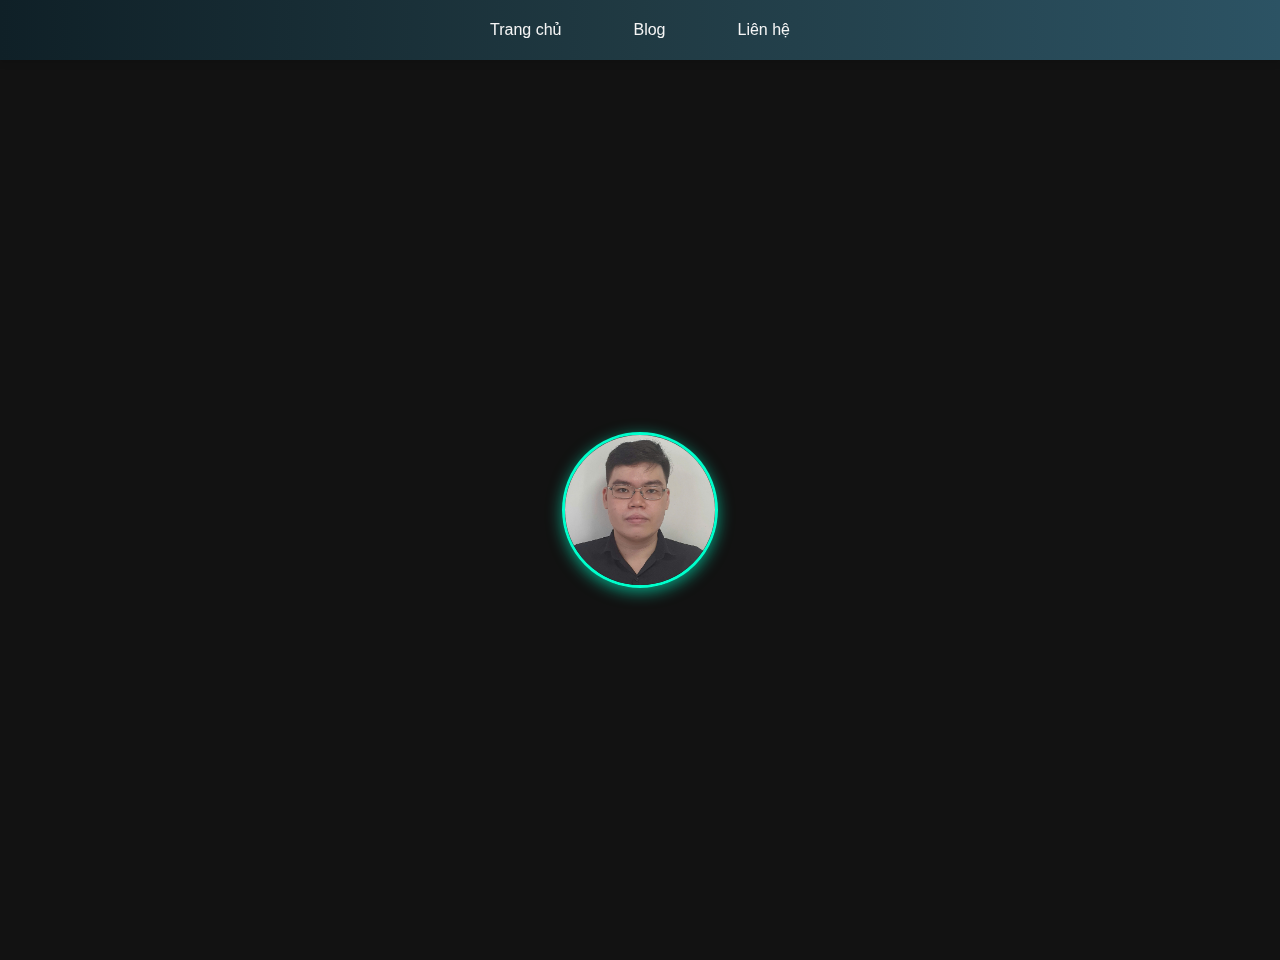
==== index.html @ c4660550 "Blog" ====
<!DOCTYPE html>
<html lang="en">
<head>
    <meta charset="UTF-8">
    <meta name="viewport" content="width=device-width, initial-scale=1.0">
    <title>Personal Blog</title>
    <link rel="stylesheet" href="blog.css">
    <link rel="stylesheet" href="home.css">
    <link rel="stylesheet" href="https://cdnjs.cloudflare.com/ajax/libs/font-awesome/5.15.4/css/all.min.css">

</head>
<body>
    <div class="navbar">
        <a href="#home">Trang chủ</a>
        <a href="#blog">Blog</a>
        <a href="#contact">Liên hệ</a>
    </div>


    <div id="home" class="home">
        <img src="image/avatar.jpg" alt="Your Photo">
        <div class="typewriter">
            <h1>Xin chào! Tên tôi là Phạm Đỗ Phúc</h1>
        </div>
        <div class="info">
            <p>Tôi hiện tại đang là sinh viên năm 4 của Trường Đại Học Công Nghệ TP.HCM.</p>
            <p>Hiện tại tôi đang học chuyên ngành công nghệ thông phần mềm.</p>
            <p>Tôi có sở thích là đọc tiểu thuyết, truyện tranh, chia sẻ những gì mình biết và được học.</p>
            <p>Đây là trang Blog của tôi, tôi sẽ chia sẻ cho mọi người biết về những gì tôi đã được học trên Cisco.</p>
        </div>
    </div>
    
    


    <div id="blog" class="blog-grid" style="display: none;">
        <a href="post/post1.html" class="blog-post">
            <h2>Giới Thiệu Ngôn Ngữ Lập Trình Java</h2>
            <p>Java là một trong những ngôn ngữ lập trình phổ biến nhất thế giới.</p>
        </a>
        <a href="post/post2.html" class="blog-post">
            <h2>Tại Sao Nên Học ngôn ngữ Java?</h2>
            <p>Java được coi là một ngôn ngữ “điểm khởi đầu” lý tưởng cho sinh viên CNTT.</p>
        </a>
        <a href="post/post3.html" class="blog-post">
            <h2>Tính Đa Nền Tảng Của Java</h2>
            <p>khả năng chạy trên nhiều nền tảng khác nhau.</p>
        </a>
        <a href="post/post4.html" class="blog-post">
            <h2>Java Và Khái Niệm OOP</h2>
            <p>khái niệm về hướng đối tượng (OOP) trong Java.</p>
        </a>
        <a href="post/post5.html" class="blog-post">
            <h2>Đoạn Code Ưa Thích Khi Mới Học Java</h2>
            <p>Một trong những đoạn code đầu tiên mình yêu thích khi học Java trên Cisco.</p>
        </a>
        <a href="post/post6.html" class="blog-post">
            <h2>Đoạn Code Đặc Biệt</h2>
            <p>Chương Trình Kiểm Tra Số Nguyên Tố.</p>
        </a>
        <a href="post/post7.html" class="blog-post">
            <h2>Giới Thiệu Ngôn Ngữ JavaScript</h2>
            <p>JavaScript là ngôn ngữ lập trình phía client được sử dụng rộng rãi nhất hiện nay.</p>
        </a>
        <a href="post/post8.html" class="blog-post">
            <h2>JavaScript Trong Cuộc Sống Hàng Ngày</h2>
            <p>JavaScript là một phần không thể thiếu của cuộc sống số.</p>
        </a>
        <a href="post/post9.html" class="blog-post">
            <h2>Đoạn Code Đầu Tiên Khi Học JavaScript</h2>
            <p>Tạo một bộ đếm thời gian.</p>
        </a>
    </div>
    

 
    <div id="contact" class="contact-section" style="display: none;">
        <h1>Liên hệ</h1>
        <div class="contact-details">
            <p><i class="fas fa-envelope"></i> Email: <a href="mailto:phamdophuc12345@gmail.com">phamdophuc12345@gmail.com</a></p>
            <p><i class="fas fa-phone-alt"></i> Số điện thoại: <a href="tel:0901287624">0901-287-624</a></p>
            <p><i class="fas fa-map-marker-alt"></i> Địa chỉ: 861/72/11, Trần Xuân Soạn, Tân Hưng, Quận 7, TP.HCM, Việt Nam</p>
        </div>
    
        <div class="social-links">
            <h2>Theo dõi tôi:</h2>
            <a href="https://www.facebook.com/PhamDoPhuc" target="_blank" class="social-icon"><i class="fab fa-facebook-f"></i></a>
            <a href="https://www.instagram.com/phamdophuc/" target="_blank" class="social-icon"><i class="fab fa-instagram"></i></a>
        </div>
    </div>
    

    <script>
        const navbarLinks = document.querySelectorAll('.navbar a');
        const sections = document.querySelectorAll('div[id]');

        navbarLinks.forEach(link => {
            link.addEventListener('click', function(event) {
                event.preventDefault();
                const targetId = this.getAttribute('href').substring(1);

                sections.forEach(section => {
                    section.style.display = section.id === targetId ? 'block' : 'none';
                });
            });
        });
    </script>
    <script>
        document.addEventListener("DOMContentLoaded", function () {
        const home = document.querySelector(".home");
        const typewriter = document.querySelector(".typewriter h1");
        const info = document.querySelector(".info");

        // Sau khi hoàn tất hiệu ứng gõ chữ, thực hiện chuyển động
        typewriter.addEventListener("animationend", function () {
            home.classList.add("animate"); // Di chuyển ảnh và h1
            setTimeout(() => {
                home.classList.add("show-info"); // Hiển thị div.info
            }, 1000); // Đợi 1 giây sau khi di chuyển xong
        });
    });
    </script>

</body>
</html>
---- blog.css ----
body {
    margin: 0;
    padding: 0;
    font-family: 'Segoe UI', Tahoma, Geneva, Verdana, sans-serif;
    background-color: #121212;
    color: #f5f5f5;
}


.navbar {
    display: flex;
    justify-content: center;
    background: linear-gradient(90deg, #0f2027, #203a43, #2c5364);
    padding: 10px 0;
    position: sticky;
    top: 0;
    z-index: 100;
    box-shadow: 0 4px 6px rgba(0, 0, 0, 0.1);
}

.navbar a {
    color: #f5f5f5;
    text-decoration: none;
    margin: 0 15px;
    padding: 10px 20px;
    font-size: 16px;
    transition: all 0.3s ease-in-out;
    border: 1px solid transparent;
}

.navbar a:hover {
    color: #00ffcc;
    border: 1px solid #00ffcc;
    border-radius: 5px;
}



.blog-grid {
    display: grid;
    grid-template-columns: repeat(auto-fit, minmax(250px, 1fr));
    gap: 20px;
    padding: 20px;
}

.blog-post {
    display: block;
    text-decoration: none;
    background: linear-gradient(135deg, #1a1a2e, #16213e);
    padding: 20px;
    border-radius: 12px;
    border: 2px solid transparent;
    transition: transform 0.4s ease, border-color 0.4s ease, background-position 1.5s ease;
    color: #ffffff;
    position: relative;
    background-size: 200%;
    overflow: hidden;
}

.blog-post:hover {
    transform: scale(1.05); 
    border-color: #64ffda; 
    background-position: right center; /* Hiệu ứng gradient di chuyển */
}

.blog-post h2 {
    margin: 0 0 15px;
    font-size: 1.5rem;
    color: #00ffaa;
    position: relative;
    transition: color 0.4s ease, transform 0.4s ease;
}

.blog-post h2:hover {
    transform: translateX(10px); /* Tiêu đề di chuyển nhẹ */
    color: #64ffda; 
}

.blog-post p {
    margin: 0;
    font-size: 1rem;
    color: #b3b3cc;
    transition: opacity 0.4s ease, transform 0.4s ease;
}

.blog-post:hover p {
    transform: translateY(-5px); 
    opacity: 0.9; 
}

/* Thêm hiệu ứng viền phát sáng */
.blog-post::before {
    content: '';
    position: absolute;
    top: 0;
    left: 0;
    width: 100%;
    height: 100%;
    border-radius: 12px;
    border: 2px solid rgba(100, 255, 218, 0.5);
    opacity: 0;
    transition: opacity 0.4s ease;
    pointer-events: none;
}

.blog-post:hover::before {
    opacity: 1;
}

/* Hiệu ứng gradient động */
@keyframes gradientAnimation {
    0% {
        background-position: left center;
    }
    50% {
        background-position: right center;
    }
    100% {
        background-position: left center;
    }
}

.blog-post {
    animation: gradientAnimation 6s infinite linear;
}


#contact {
    padding: 50px;
    text-align: center;
    background: linear-gradient(145deg, #2c5364, #0f2027);
}

#contact h1 {
    font-size: 2rem;
    color: #00ffcc;
    margin-bottom: 20px;
}

#contact p {
    color: #cccccc;
    font-size: 1.1rem;
    margin: 10px 0;
    line-height: 1.6;
}

.contact-section {
    padding: 50px 20px;
    max-width: 800px;
    margin: 50px auto;
    background: linear-gradient(145deg, #1e1e2f, #272740);
    border-radius: 15px;
    color: #f5f5f5;
    box-shadow: 0 4px 10px rgba(0, 0, 0, 0.5);
    text-align: center;
}

.contact-section h1 {
    font-size: 2rem;
    color: #00ffcc;
    margin-bottom: 30px;
    text-shadow: 2px 2px 8px rgba(0, 255, 204, 0.5);
}

.contact-details p {
    margin: 15px 0;
    font-size: 1.2rem;
    color: #cccccc;
    line-height: 1.6;
}

.contact-details a {
    color: #00ffcc;
    text-decoration: none;
}

.contact-details i {
    color: #00ffcc;
    margin-right: 10px;
}

.social-links {
    margin-top: 30px;
}

.social-links h2 {
    margin-bottom: 15px;
    color: #cccccc;
}

.social-links a {
    display: inline-block;
    margin: 0 10px;
    color: #f5f5f5;
    font-size: 1.5rem;
    transition: transform 0.3s ease, color 0.3s ease;
}

.social-links a:hover {
    transform: scale(1.2);
    color: #00ffcc;
}



@keyframes fadeIn {
    from {
        opacity: 0;
        transform: translateY(20px);
    }
    to {
        opacity: 1;
        transform: translateY(0);
    }
}



.blog-post, #contact {
    animation: fadeIn 1s ease-in-out;
}
---- home.css ----
.home {
    display: flex;
    flex-direction: column;
    align-items: center;
    justify-content: center;
    height: 100vh;
    text-align: center;
    background: url('background.jpg') no-repeat center center/cover;
    position: relative;
}

.home img {
    width: 150px;
    height: 150px;
    border-radius: 50%;
    border: 3px solid #00ffcc;
    box-shadow: 0 4px 15px rgba(0, 255, 204, 0.6);
    transition: transform 0.3s ease, left 1s ease-in-out;
    position: absolute;
    left: 50%;
    transform: translateX(-50%);
}

.home h1 {
    font-size: 2.5rem;
    margin-top: 20px;
    text-shadow: 2px 2px 10px rgba(0, 255, 204, 0.5);
    transition: transform 1s ease-in-out, left 1s ease-in-out;
    position: absolute;
    top: 200px;
    left: 50%;
    transform: translateX(-50%);
}

/* Vị trí ảnh và h1 sau khi chuyển động */
.home.animate img,
.home.animate h1 {
    left: 20%;
    transform: translateX(0);
}

.info {
    background: linear-gradient(135deg, rgba(0, 255, 204, 0.8), rgba(0, 255, 170, 0.5)); /* Nền gradient */
    color: #ffffff; /* Màu chữ trắng */
    border-radius: 15px; /* Bo góc */
    padding: 20px 30px; /* Khoảng cách bên trong */
    box-shadow: 0 10px 30px rgba(0, 255, 204, 0.5), 0 5px 15px rgba(0, 255, 170, 0.4); /* Hiệu ứng đổ bóng */
    max-width: 600px; /* Độ rộng tối đa */
    margin: 30px auto; /* Căn giữa */
    text-align: justify; /* Canh đều nội dung */
    line-height: 1.8; /* Khoảng cách dòng thoáng hơn */
    font-family: "Roboto", sans-serif; /* Font chữ hiện đại */
    font-size: 1.1rem; /* Kích thước chữ */
    backdrop-filter: blur(10px); /* Hiệu ứng mờ nền phía sau */
    opacity: 0; /* Ẩn ban đầu */
    transform: translateY(30px); /* Vị trí ban đầu thấp hơn */
    transition: opacity 1s ease, transform 1s ease; /* Hiệu ứng hiển thị mượt */
}

/* Hiển thị với hiệu ứng */
.show-info .info {
    opacity: 1;
    transform: translateY(0);
}

/* Tương tác khi hover */
.info:hover {
    transform: scale(1.05); /* Phóng to nhẹ */
    transition: transform 0.3s ease, box-shadow 0.3s ease;
    box-shadow: 0 15px 40px rgba(0, 255, 204, 0.7), 0 10px 20px rgba(0, 255, 170, 0.5);
}

/* Tăng hiệu ứng động cho đoạn văn */
.info p {
    margin-bottom: 15px; /* Khoảng cách giữa các đoạn văn */
    font-size: 1.1rem; /* Kích thước chữ */
    color: #ffffff; /* Màu chữ */
    text-shadow: 0 0 5px rgba(0, 255, 204, 0.8); /* Hiệu ứng ánh sáng cho chữ */
    transition: color 0.3s ease, text-shadow 0.3s ease;
}

/* Hiệu ứng khi hover đoạn văn */
.info p:hover {
    color: #00ffaa;
    text-shadow: 0 0 10px rgba(0, 255, 204, 1), 0 0 20px rgba(100, 255, 218, 0.8);
}





/* Typewriter Effect Styling */
.typewriter h1{
    overflow: hidden; /* Ẩn chữ chưa được gõ ra */
    white-space: nowrap; /* Không xuống dòng */
    margin: 0 auto;
    letter-spacing: 0.1em;
    width: 0; 
}

/* Hiệu ứng gõ chữ cho từng thẻ */
.typewriter h1 {
    font-size: 2.5rem;
    color: #00ffaa;
    text-shadow: 2px 2px 10px rgba(0, 255, 204, 0.5);
    animation: typing-h1 3s steps(30, end), blink-caret 0.5s step-end infinite;
    animation-fill-mode: forwards; /* Giữ trạng thái sau khi hoàn thành */
}


/* Hiệu ứng gõ chữ */
@keyframes typing-h1 {
    from {
        width: 0;
    }
    to {
        width: 100%;
    }
}


/* Nhấp nháy con trỏ */
@keyframes blink-caret {
    from, to {
        border-color: transparent;
    }
    50% {
        border-color: #00ffcc;
    }
}
@keyframes fadeInSlide {
    from {
        opacity: 0;
        transform: translateY(50px);
    }
    to {
        opacity: 1;
        transform: translateY(0);
    }
}

/* Hiệu ứng ánh sáng di chuyển */
@keyframes glowingBorder {
    0% {
        box-shadow: 0 0 10px #00ffaa, 0 0 20px #00ffaa, 0 0 30px #00ffaa;
    }
    50% {
        box-shadow: 0 0 15px #64ffda, 0 0 30px #64ffda, 0 0 45px #64ffda;
    }
    100% {
        box-shadow: 0 0 10px #00ffaa, 0 0 20px #00ffaa, 0 0 30px #00ffaa;
    }
}
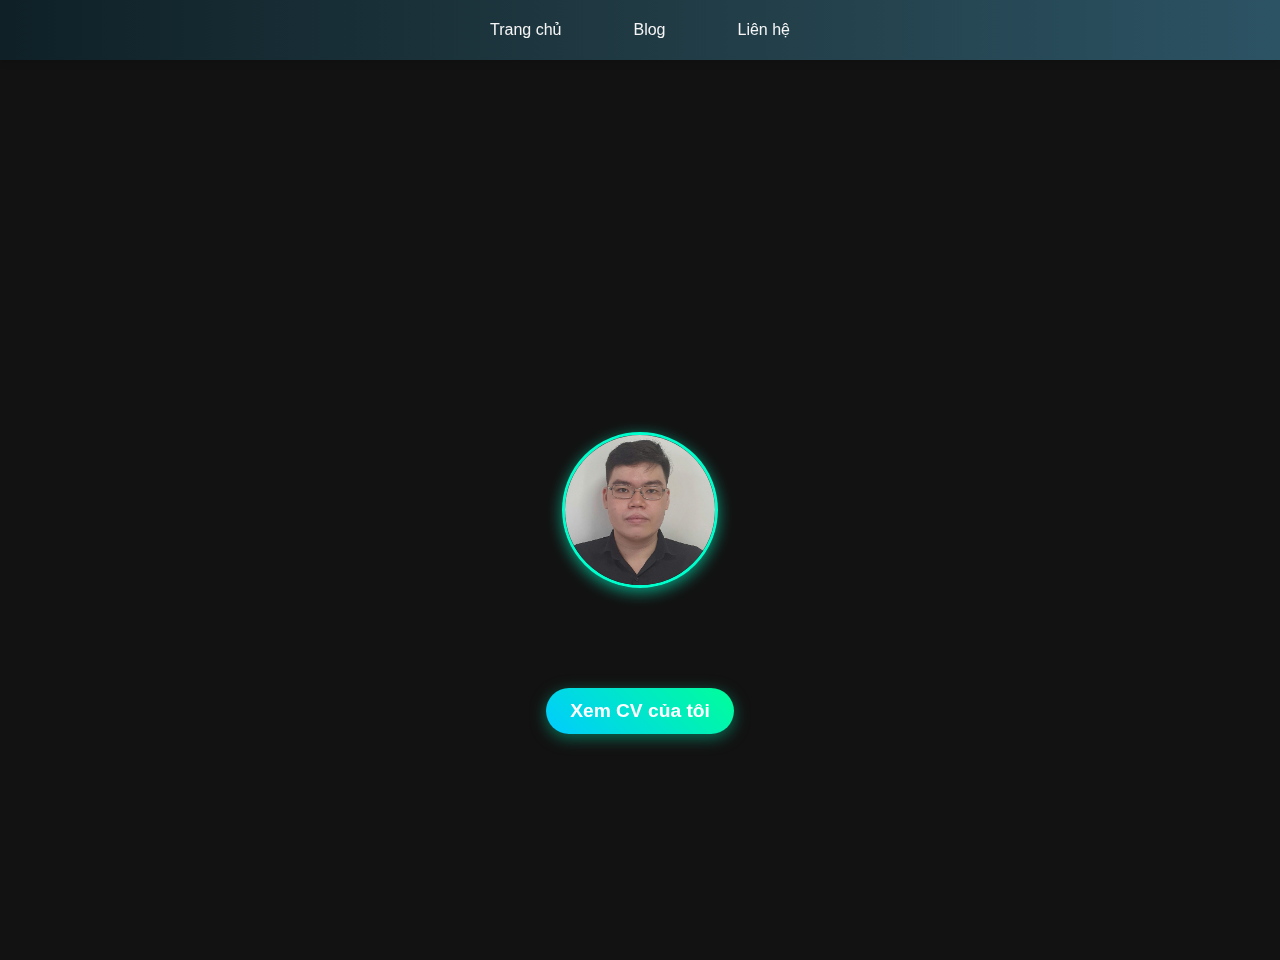
==== commit adbfad7e: "Update CV" ====
--- a/index.html
+++ b/index.html
@@ -28,6 +28,10 @@
             <p>Tôi có sở thích là đọc tiểu thuyết, truyện tranh, chia sẻ những gì mình biết và được học.</p>
             <p>Đây là trang Blog của tôi, tôi sẽ chia sẻ cho mọi người biết về những gì tôi đã được học trên Cisco.</p>
         </div>
+        <div class="cv-button">
+            <a href="https://static.topcv.vn/topcv-cv-uploads/7b82a744b6756b91e1db5fb3a8d68aec.pdf?fbclid=IwY2xjawHg33ZleHRuA2FlbQIxMQABHZv1vKMt9n4SX7MET3_Czn7PiiH-dCG-flVra0Zh_86oLNEkWHQdUr6xaw_aem_Vf0QzVSxnBj-BBjSol2PFw" target="_blank" class="btn-cv">Xem CV của tôi</a>
+        </div>
+        
     </div>
     
     
--- a/home.css
+++ b/home.css
@@ -151,3 +151,70 @@
         box-shadow: 0 0 10px #00ffaa, 0 0 20px #00ffaa, 0 0 30px #00ffaa;
     }
 }
+
+
+
+.cv-button {
+    text-align: center;
+    margin: 20px 0;
+}
+
+.btn-cv {
+    display: inline-block;
+    padding: 12px 24px;
+    color: #ffffff;
+    background: linear-gradient(45deg, #00ccff, #00ff99);
+    border: none;
+    border-radius: 30px;
+    text-decoration: none;
+    font-size: 1.2rem;
+    font-weight: bold;
+    box-shadow: 0 4px 15px rgba(0, 204, 153, 0.5);
+    position: relative;
+    overflow: hidden;
+    transition: transform 0.3s ease, box-shadow 0.3s ease;
+}
+
+.btn-cv::before {
+    content: "";
+    position: absolute;
+    top: 50%;
+    left: 50%;
+    width: 0;
+    height: 0;
+    background: rgba(255, 255, 255, 0.5);
+    border-radius: 50%;
+    transform: translate(-50%, -50%);
+    transition: width 0.5s ease, height 0.5s ease;
+    z-index: 1;
+}
+
+.btn-cv:hover {
+    transform: scale(1.1);
+    box-shadow: 0 8px 20px rgba(0, 204, 153, 0.7);
+}
+
+.btn-cv:hover::before {
+    width: 300px;
+    height: 300px;
+}
+
+.btn-cv span {
+    position: relative;
+    z-index: 2;
+}
+
+/* Glow effect */
+.btn-cv:hover {
+    animation: glow 1.5s infinite alternate;
+}
+
+@keyframes glow {
+    0% {
+        box-shadow: 0 4px 15px rgba(0, 204, 153, 0.5);
+    }
+    100% {
+        box-shadow: 0 8px 30px rgba(0, 204, 153, 0.8);
+    }
+}
+
